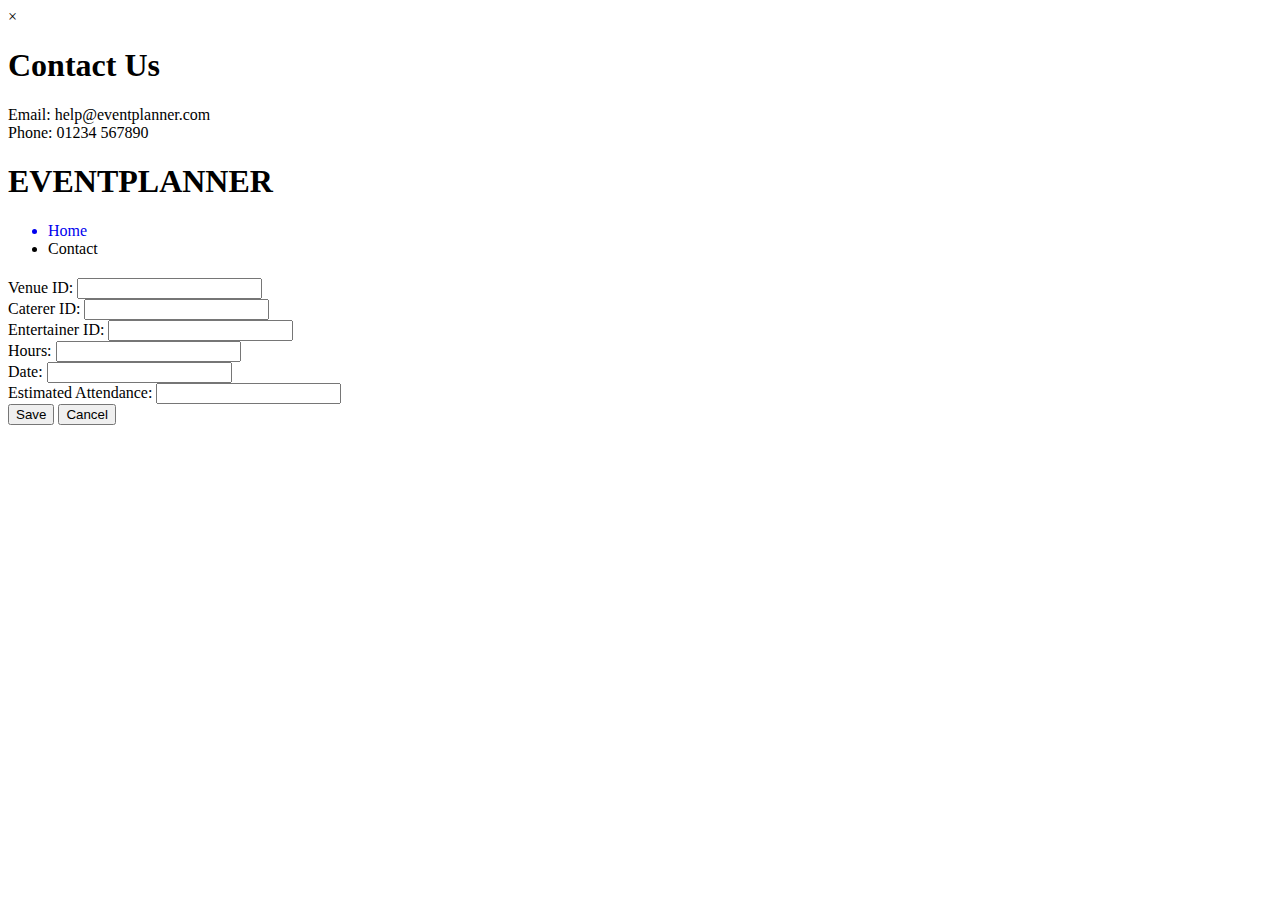
==== resources/client/event.html @ 157f5bcd "Started event book page" ====
<!DOCTYPE html>
<html>

<head>
    <title>User</title>
    <link rel="stylesheet" type="text/css" href="">
    <link href="https://fonts.googleapis.com/css?family=Montserrat:400,800" rel="stylesheet">
    <script src="/client/js/event.js"></script>
    <script src="/client/js/js.cookie.js"></script>
    <link rel="shortcut icon" href="/client/favicon.ico" type="image/x-icon">
</head>
<STYLE>A {text-decoration: none;} </STYLE>
<body onload="pageLoad()">

<!-- The Modal -->
<div id="myModal" class="modal">
    <div class="modal-content">
        <span class="close">&times;</span>
        <h1>Contact Us</h1>
        <a>Email: help@eventplanner.com</a>
        <br>
        <a>Phone: 01234 567890</a>
    </div>
</div>

<div class="header">
    <div class="inner_header">
        <div class="logo_container">
            <h1 href="">EVENT<span>PLANNER</span></h1>
        </div>

        <ul class="navigation">
            <a href="/client/index.html"><li>Home</li></a>
            <a id="myBtn" style="cursor: pointer"><li>Contact</li></a>
            <a id="loggedInDetails"></a>
        </ul>
    </div>
</div>

<div id="editDiv">
    <h2 id="editHeading"></h2>
    <form id="fruitForm">
        <input type="hidden" name="id" id="fruitId">
        <div>
            <label for="fruitName" class="label">Venue ID:</label>
            <input type="text" name="name" id="fruitName">
        </div>
        <div>
            <label for="fruitImage" class="label">Caterer ID:</label>
            <input type="text" name="image" id="fruitImage">
        </div>
        <div>
            <label for="fruitColour" class="label">Entertainer ID:</label>
            <input type="text" name="colour" id="fruitColour">
        </div>
        <div>
            <label for="fruitSize" class="label">Hours:</label>
            <input type="text" name="size" id="fruitSize">
        </div>
        <div>
            <label for="date" class="label">Date:</label>
            <input type="text" name="size" id="date">
        </div>
        <div>
            <label for="people" class="label">Estimated Attendance:</label>
            <input type="text" name="size" id="people">
        </div>
        <div>
            <input type="submit" value="Save" id="saveButton">
            <input type="submit" value="Cancel" id="cancelButton">
        </div>
    </form>
</div>
</body>
</html>
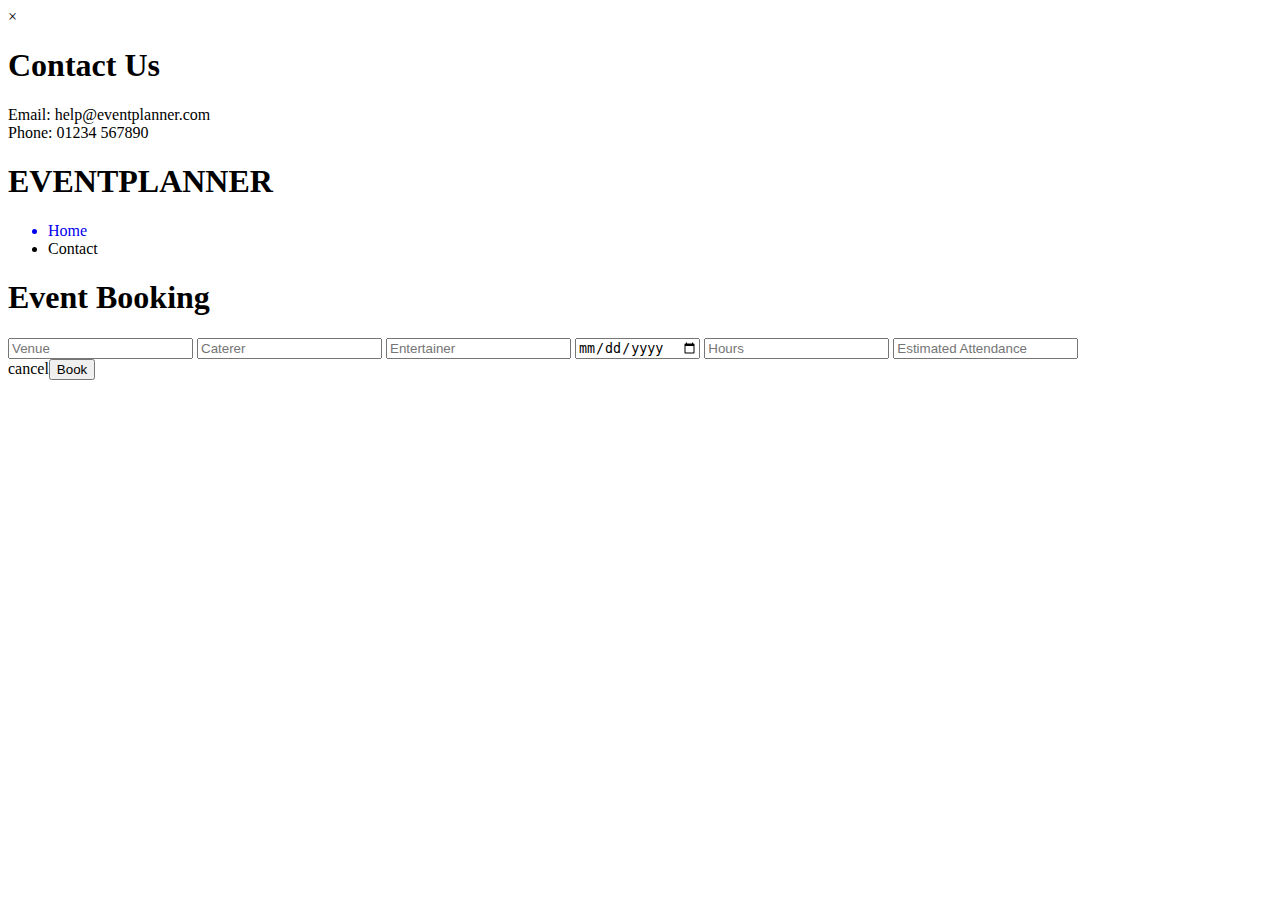
==== commit 7946045d: "Finished coding in project" ====
--- a/resources/client/event.html
+++ b/resources/client/event.html
@@ -2,8 +2,8 @@
 <html>
 
 <head>
-    <title>User</title>
-    <link rel="stylesheet" type="text/css" href="">
+    <title>Event</title>
+    <link rel="stylesheet" type="text/css" href="/client/css/user.css">
     <link href="https://fonts.googleapis.com/css?family=Montserrat:400,800" rel="stylesheet">
     <script src="/client/js/event.js"></script>
     <script src="/client/js/js.cookie.js"></script>
@@ -37,37 +37,19 @@
     </div>
 </div>
 
-<div id="editDiv">
-    <h2 id="editHeading"></h2>
-    <form id="fruitForm">
-        <input type="hidden" name="id" id="fruitId">
+<div id="content">
+    <form id="eventForm">
+        <h1>Event Booking</h1>
+        <input id="email" name="email" type="hidden"/>
+        <input id="eventID" name="eventID" type="hidden"/>
+        <input id="venueID" name="venueID" type="text" placeholder="Venue" />
+        <input id="catererID" name="catererID" type="text" placeholder="Caterer">
+        <input id="entertainerID" name="entertainerID" type="text" placeholder="Entertainer" />
+        <input id="date" name="date" type="date" placeholder="Date" />
+        <input id="hours" name="hours" type="text" placeholder="Hours" />
+        <input id="people" name="people" type="text" placeholder="Estimated Attendance" />
         <div>
-            <label for="fruitName" class="label">Venue ID:</label>
-            <input type="text" name="name" id="fruitName">
-        </div>
-        <div>
-            <label for="fruitImage" class="label">Caterer ID:</label>
-            <input type="text" name="image" id="fruitImage">
-        </div>
-        <div>
-            <label for="fruitColour" class="label">Entertainer ID:</label>
-            <input type="text" name="colour" id="fruitColour">
-        </div>
-        <div>
-            <label for="fruitSize" class="label">Hours:</label>
-            <input type="text" name="size" id="fruitSize">
-        </div>
-        <div>
-            <label for="date" class="label">Date:</label>
-            <input type="text" name="size" id="date">
-        </div>
-        <div>
-            <label for="people" class="label">Estimated Attendance:</label>
-            <input type="text" name="size" id="people">
-        </div>
-        <div>
-            <input type="submit" value="Save" id="saveButton">
-            <input type="submit" value="Cancel" id="cancelButton">
+            <a id="cancelButton" style="cursor: pointer">cancel</a><button id="saveButton">Book</button>
         </div>
     </form>
 </div>
